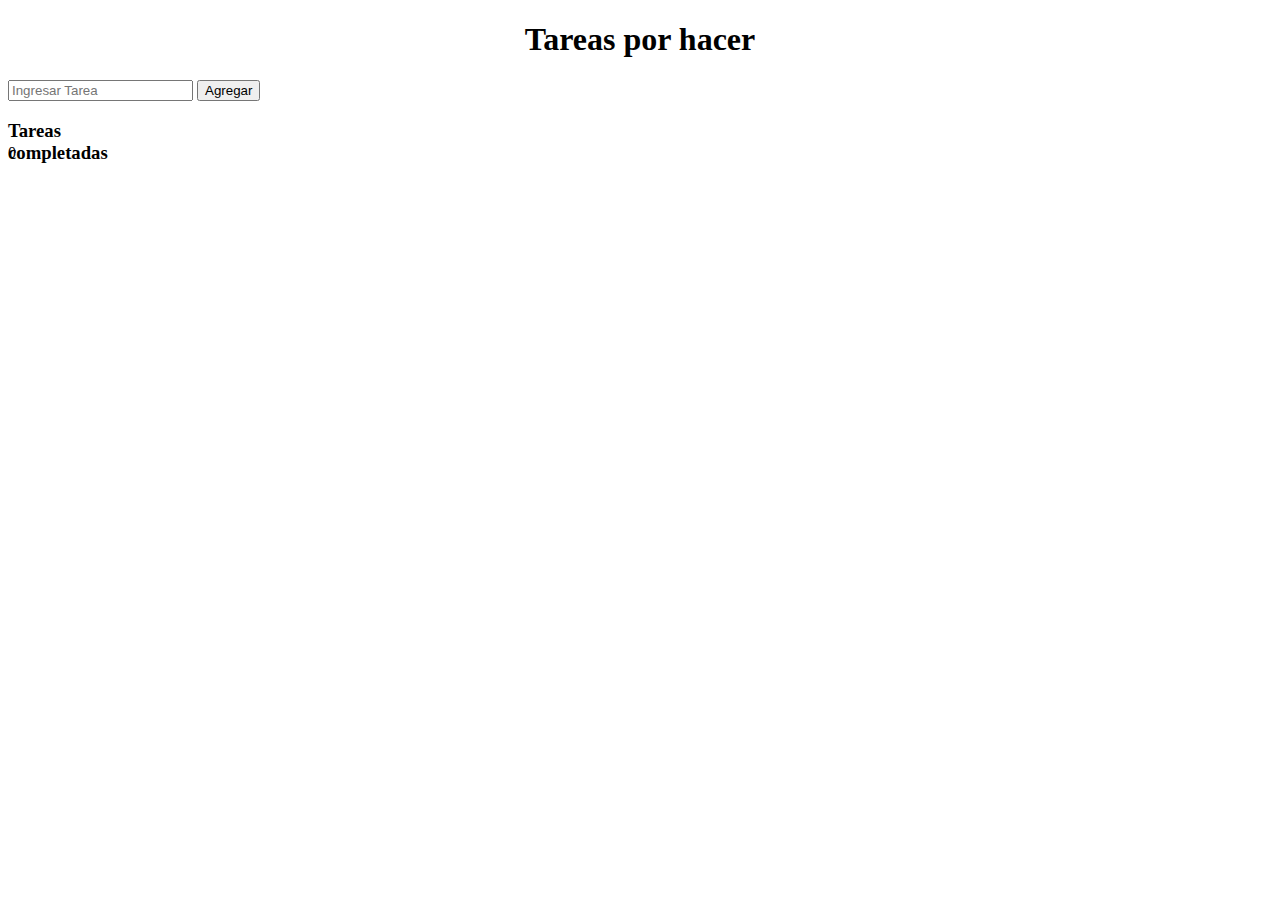
==== index.html @ e4b72aa4 "updated index to outside" ====
<!DOCTYPE html>
<html lang="en">

<head>
    <meta charset="UTF-8">
    <meta name="viewport" content="width=device-width, initial-scale=1.0">
    <title>To do app</title>
    <link href="https://cdn.jsdelivr.net/npm/bootstrap@5.3.0/dist/css/bootstrap.min.css" rel="stylesheet"
        integrity="sha384-9ndCyUaIbzAi2FUVXJi0CjmCapSmO7SnpJef0486qhLnuZ2cdeRhO02iuK6FUUVM" crossorigin="anonymous">
    <link rel="stylesheet" href="css/estilos.css">
</head>

<body>
    <div class="main-div">
        <div id="caja-principal">
        </div>
    </div>


    <div>
        <h1 style="color: black;text-align: center;">Tareas por hacer</h1>
    </div>

    <div class="task-div">
        <div class="input-div">
            <form action="" method="post" onsubmit="return false;">
            <input id="ingresar-tarea" class="my-2" type="text" placeholder="Ingresar Tarea">
            <button class="btn w-2" id="boton-ingresar" type="button">Agregar</button>
                
        </div>
        <div class="completed-div">
            <h3 style="color: black;height: 6px;">Tareas <br> completadas</h3>
            <p class="circulo"><span id="span">0</span></p>
        </div>
    </div>
</form>

    <div class="caja">
        <div id="caja-tareas">
            <ul id="listaTareas">
                

            </ul>
        </div>
    </div>



</body>
<script src="js/main.js"></script>

</html>
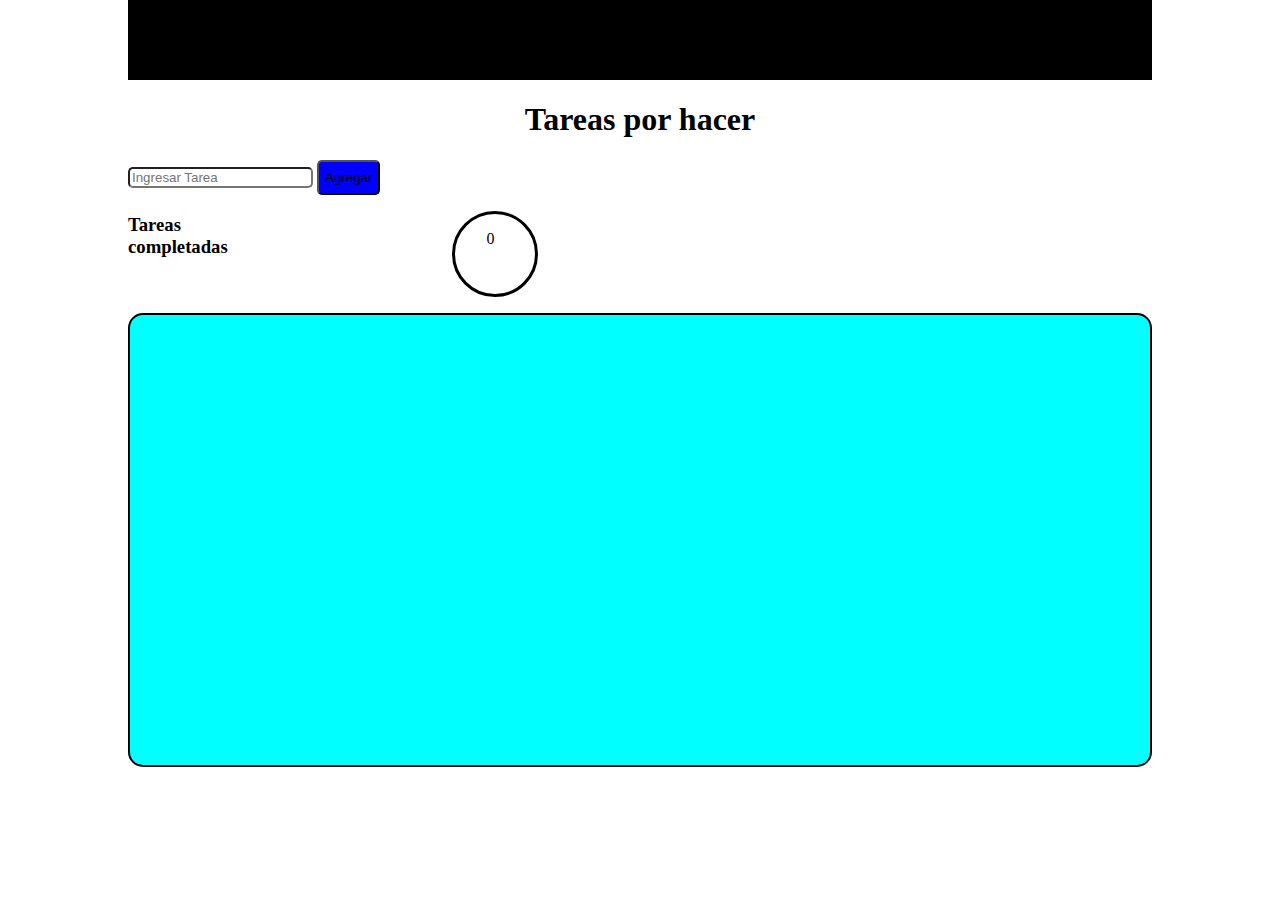
==== commit ed07d52f: "updated" ====
--- a/index.html
+++ b/index.html
@@ -7,7 +7,7 @@
     <title>To do app</title>
     <link href="https://cdn.jsdelivr.net/npm/bootstrap@5.3.0/dist/css/bootstrap.min.css" rel="stylesheet"
         integrity="sha384-9ndCyUaIbzAi2FUVXJi0CjmCapSmO7SnpJef0486qhLnuZ2cdeRhO02iuK6FUUVM" crossorigin="anonymous">
-    <link rel="stylesheet" href="css/estilos.css">
+    <link rel="stylesheet" href="src/css/estilos.css">
 </head>
 
 <body>
@@ -47,6 +47,6 @@
 
 
 </body>
-<script src="js/main.js"></script>
+<script src="src/js/main.js"></script>
 
 </html>--- a/src/css/estilos.css
+++ b/src/css/estilos.css
@@ -0,0 +1,123 @@
+body{
+    width: 80%;
+    margin: auto;
+}
+#titulo-tareas{
+    text-align: center ;
+}
+
+.container{
+    color: rgb(8, 8, 8)
+}
+
+#caja-tareas{
+    border: black solid 2px;
+    min-height: 50vh;
+    max-width: 100%;
+    border-radius: 15px;
+    background-color: aqua;
+    margin-bottom: 30px;
+    }
+
+#boton-ingresar{
+    background-color:blue ;
+    border-radius: 5px;
+    height: 35px;
+
+}
+
+#ingresar-tarea{
+    border-radius: 1px;
+    flex-direction: column;
+    border-radius: 5px;
+}
+
+
+.main-div{
+    display: flex;
+    background-color:aliceblue;
+    justify-content: space-around;
+    border: 40px solid rgb(0, 0, 0);
+    min-width: 100vh;
+    
+}
+
+.task-div{
+    min-height: 100px;
+    display: flex;
+    justify-content: space-between;
+    flex-wrap: wrap;
+}
+
+.completed-div{
+    width: 40%;
+    height: auto;
+    display: flex;
+    justify-content: space-between;
+    flex-wrap: wrap;
+}
+
+.circulo{
+    width: 80px;
+    height: 80px;
+    border: 3px solid black;
+    border-radius: 50%;
+    position: relative;
+}
+
+.circulo span{
+    position: absolute;
+    margin-top: 20%;
+    margin-left: 40%;
+}
+
+.input-div{
+    padding-right: 10%;
+    width: 60%;
+    display: flex;
+    flex-direction: column;
+}
+
+#tareas-completadas{
+    height: 6px;
+}
+
+#no-hay-tareas{
+    text-align: center;
+    display: flex;
+}
+
+#listaTareas{
+    display: flex;
+    flex-direction: column;
+    padding: 0;
+    margin: 0;
+}
+
+#listaTareas li{
+    list-style-type: none;
+}
+
+.estilolista{
+    display: flex;
+    margin: 10px;
+    padding: 20px;
+    border: 2px solid black;
+    border-radius: 15px;
+}
+
+.estilolista input{
+    width: 10%;
+}
+.estilolista label{
+    width: 60%;
+}
+
+.estilolista button{
+    width: 30%;
+}
+
+.estilolista:hover{
+    background-color: rgb(255, 255, 255);
+    cursor: pointer;
+}
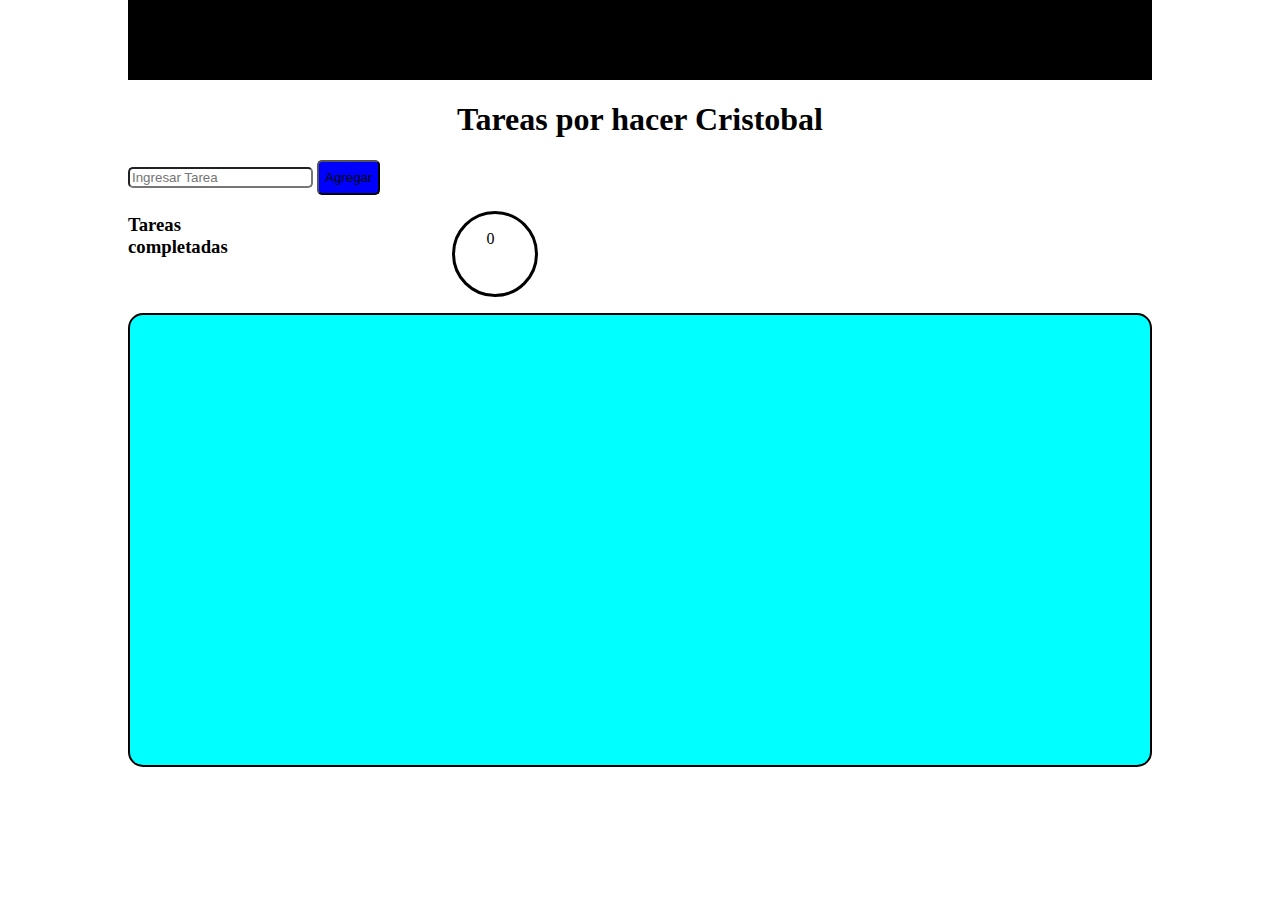
==== commit e865e804: "title updated" ====
--- a/index.html
+++ b/index.html
@@ -18,7 +18,7 @@
 
 
     <div>
-        <h1 style="color: black;text-align: center;">Tareas por hacer</h1>
+        <h1 style="color: black;text-align: center;">Tareas por hacer Cristobal</h1>
     </div>
 
     <div class="task-div">
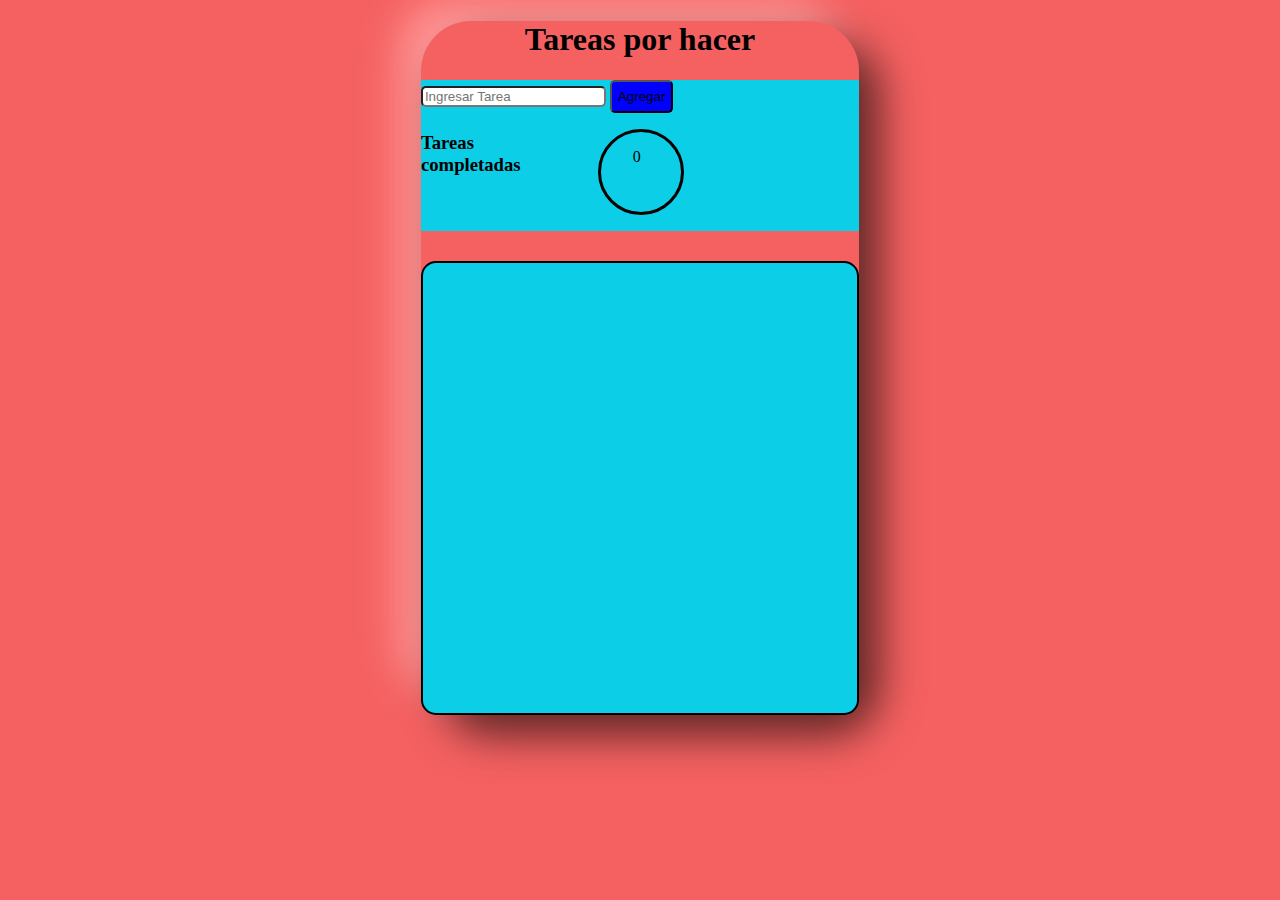
==== commit 49326b59: "updated" ====
--- a/index.html
+++ b/index.html
@@ -10,7 +10,7 @@
     <link rel="stylesheet" href="src/css/estilos.css">
 </head>
 
-<body>
+<body id="body">
     <div class="main-div">
         <div id="caja-principal">
         </div>
@@ -18,7 +18,7 @@
 
 
     <div>
-        <h1 style="color: black;text-align: center;">Tareas por hacer Cristobal</h1>
+        <h1 style="color: black;text-align: center;">Tareas por hacer</h1>
     </div>
 
     <div class="task-div">
--- a/src/css/estilos.css
+++ b/src/css/estilos.css
@@ -1,63 +1,67 @@
-body{
+body {
     width: 80%;
     margin: auto;
-}
-#titulo-tareas{
-    text-align: center ;
+    border-radius: 86px;
+    background-color: #f56161;
+    max-width: max-content;
+    height: max-content;
+    border-radius: 50px;
+    box-shadow: 21px 21px 42px #622727,
+        -21px -21px 42px #ff9b9b;
 }
 
-.container{
-    color: rgb(8, 8, 8)
+#titulo-tareas {
+    text-align: center;
 }
 
-#caja-tareas{
+#caja-tareas {
     border: black solid 2px;
     min-height: 50vh;
     max-width: 100%;
-    border-radius: 15px;
-    background-color: aqua;
+    border-radius: 15px;        
+    background-color: #0dcee7;
     margin-bottom: 30px;
-    }
+}
 
-#boton-ingresar{
-    background-color:blue ;
+#boton-ingresar {
+    background-color: blue;
     border-radius: 5px;
-    height: 35px;
+    height: 33px;
 
 }
 
-#ingresar-tarea{
+#ingresar-tarea {
     border-radius: 1px;
     flex-direction: column;
     border-radius: 5px;
 }
 
+/* .main-div {
+    display: flex;
+    justify-content: space-around;
+    border: 0px solid rgb(0, 0, 0);
+    min-width: 100vh;
+    border-radius: 50px;
+} */
 
-.main-div{
-    display: flex;
-    background-color:aliceblue;
-    justify-content: space-around;
-    border: 40px solid rgb(0, 0, 0);
-    min-width: 100vh;
-    
-}
-
-.task-div{
+.task-div {
     min-height: 100px;
     display: flex;
     justify-content: space-between;
     flex-wrap: wrap;
+    background-color: #0dcee7;
+    margin-bottom: 30px;
 }
 
-.completed-div{
-    width: 40%;
+.completed-div {
+    width: 60%;
     height: auto;
     display: flex;
     justify-content: space-between;
     flex-wrap: wrap;
 }
 
-.circulo{
+.circulo {
     width: 80px;
     height: 80px;
     border: 3px solid black;
@@ -65,40 +69,40 @@
     position: relative;
 }
 
-.circulo span{
+.circulo span {
     position: absolute;
     margin-top: 20%;
     margin-left: 40%;
 }
 
-.input-div{
+.input-div {
     padding-right: 10%;
     width: 60%;
     display: flex;
     flex-direction: column;
 }
 
-#tareas-completadas{
+#tareas-completadas {
     height: 6px;
 }
 
-#no-hay-tareas{
+#no-hay-tareas {
     text-align: center;
     display: flex;
 }
 
-#listaTareas{
+#listaTareas {
     display: flex;
     flex-direction: column;
     padding: 0;
     margin: 0;
 }
 
-#listaTareas li{
+#listaTareas li {
     list-style-type: none;
 }
 
-.estilolista{
+.estilolista {
     display: flex;
     margin: 10px;
     padding: 20px;
@@ -106,18 +110,23 @@
     border-radius: 15px;
 }
 
-.estilolista input{
+.estilolista input {
     width: 10%;
 }
-.estilolista label{
+
+.estilolista label {
     width: 60%;
 }
 
-.estilolista button{
+.estilolista button {
     width: 30%;
 }
 
-.estilolista:hover{
+.estilolista:hover {
     background-color: rgb(255, 255, 255);
     cursor: pointer;
 }
+
+#titulo {
+    background-color: aliceblue;
+}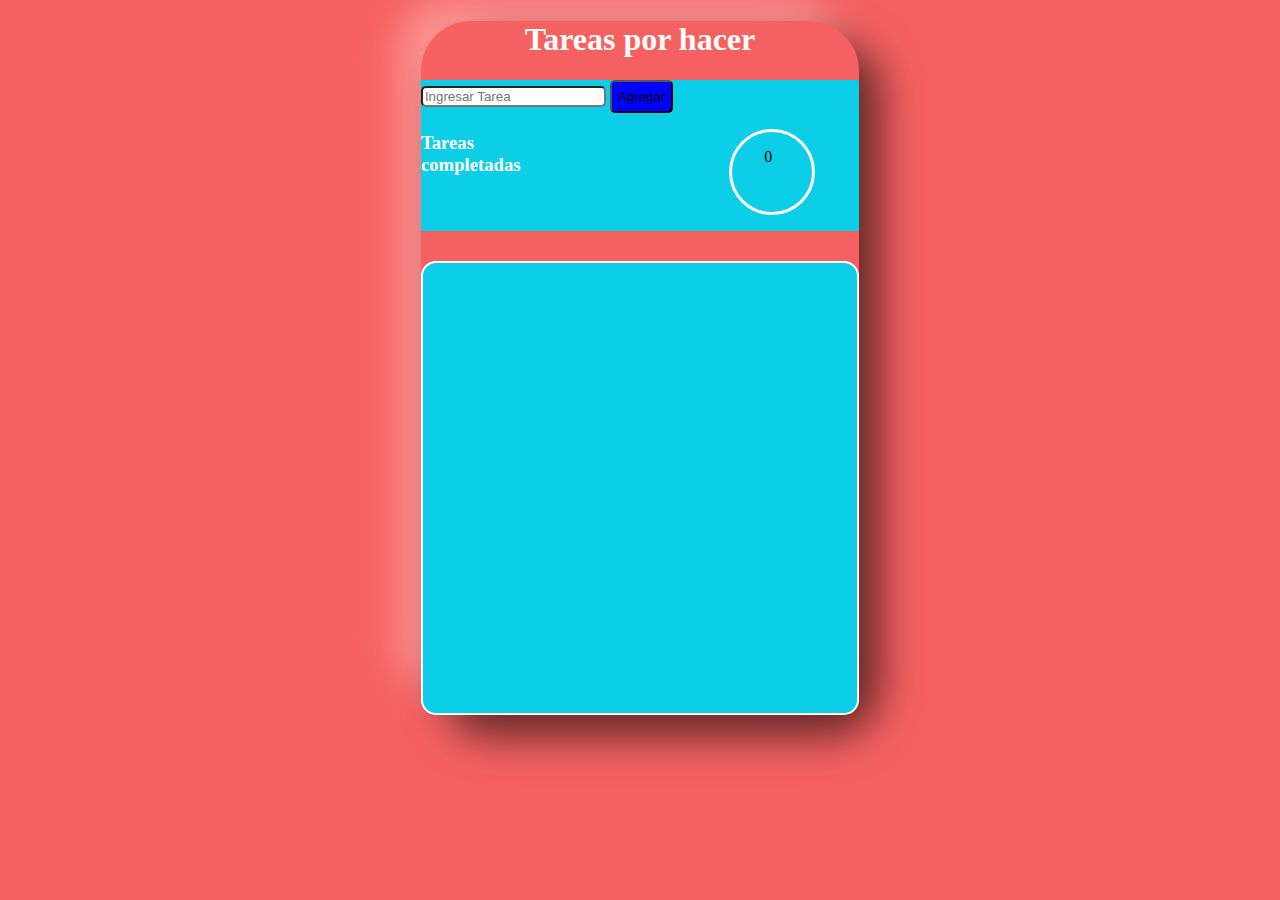
==== commit 1b0e0c03: "actualizado" ====
--- a/index.html
+++ b/index.html
@@ -18,7 +18,7 @@
 
 
     <div>
-        <h1 style="color: black;text-align: center;">Tareas por hacer</h1>
+        <h1 style="color: rgb(255, 252, 252);text-align: center;">Tareas por hacer</h1>
     </div>
 
     <div class="task-div">
@@ -29,7 +29,7 @@
                 
         </div>
         <div class="completed-div">
-            <h3 style="color: black;height: 6px;">Tareas <br> completadas</h3>
+            <h3 style="color: rgb(255, 255, 255);height: 6px;">Tareas <br> completadas</h3>
             <p class="circulo"><span id="span">0</span></p>
         </div>
     </div>
--- a/src/css/estilos.css
+++ b/src/css/estilos.css
@@ -15,7 +15,7 @@
 }
 
 #caja-tareas {
-    border: black solid 2px;
+    border: rgb(255, 255, 255) solid 2px;
     min-height: 50vh;
     max-width: 100%;
     border-radius: 15px;        
@@ -54,7 +54,7 @@
 }
 
 .completed-div {
-    width: 60%;
+    width: 90%;
     height: auto;
     display: flex;
     justify-content: space-between;
@@ -64,7 +64,7 @@
 .circulo {
     width: 80px;
     height: 80px;
-    border: 3px solid black;
+    border: 3px solid rgb(255, 252, 252);
     border-radius: 50%;
     position: relative;
 }
@@ -106,7 +106,7 @@
     display: flex;
     margin: 10px;
     padding: 20px;
-    border: 2px solid black;
+    border: 2px solid rgb(0, 0, 0);
     border-radius: 15px;
 }
 
@@ -127,6 +127,3 @@
     cursor: pointer;
 }
 
-#titulo {
-    background-color: aliceblue;
-}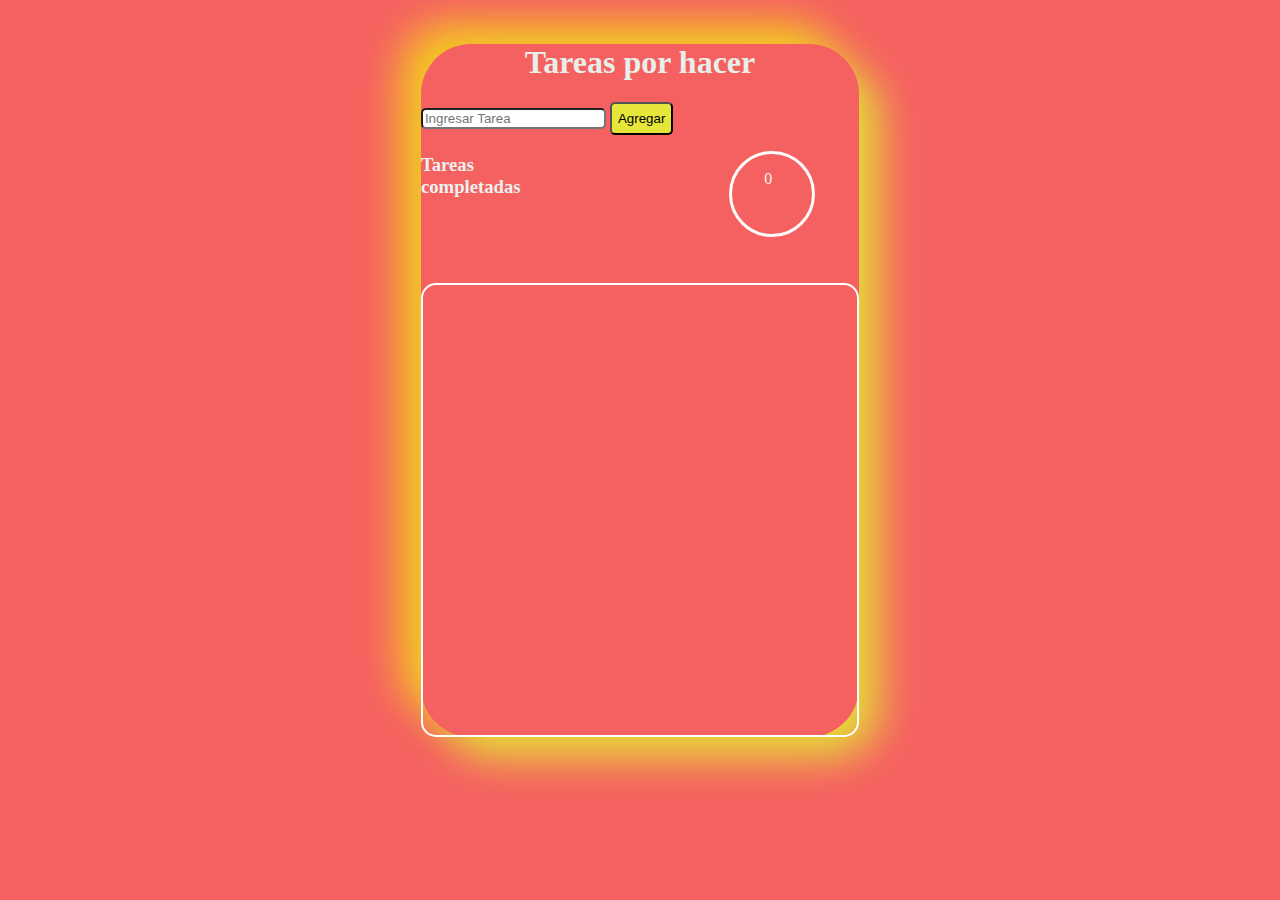
==== commit 1beb777a: "finalizado" ====
--- a/index.html
+++ b/index.html
@@ -18,27 +18,27 @@
 
 
     <div>
-        <h1 style="color: rgb(255, 252, 252);text-align: center;">Tareas por hacer</h1>
+        <h1 style="color: rgb(230, 239, 233);text-align: center;">Tareas por hacer</h1>
     </div>
 
     <div class="task-div">
         <div class="input-div">
             <form action="" method="post" onsubmit="return false;">
-            <input id="ingresar-tarea" class="my-2" type="text" placeholder="Ingresar Tarea">
-            <button class="btn w-2" id="boton-ingresar" type="button">Agregar</button>
-                
+                <input id="ingresar-tarea" class="my-2" type="text" placeholder="Ingresar Tarea">
+                <button class="btn w-2" id="boton-ingresar" type="button">Agregar</button>
+
         </div>
         <div class="completed-div">
-            <h3 style="color: rgb(255, 255, 255);height: 6px;">Tareas <br> completadas</h3>
+            <h3 style="color: rgb(235, 241, 237);height: 6px;">Tareas <br> completadas</h3>
             <p class="circulo"><span id="span">0</span></p>
         </div>
     </div>
-</form>
+    </form>
 
     <div class="caja">
         <div id="caja-tareas">
             <ul id="listaTareas">
-                
+
 
             </ul>
         </div>
@@ -47,6 +47,6 @@
 
 
 </body>
-<script src="src/js/main.js"></script>
+<script type="module" src="src/js/main.js"></script>
 
 </html>--- a/src/css/estilos.css
+++ b/src/css/estilos.css
@@ -1,4 +1,5 @@
 body {
+    background-image: url(https://cdn.pixabay.com/photo/2020/12/27/12/07/sunrise-5863751_1280.png);
     width: 80%;
     margin: auto;
     border-radius: 86px;
@@ -6,8 +7,8 @@
     max-width: max-content;
     height: max-content;
     border-radius: 50px;
-    box-shadow: 21px 21px 42px #622727,
-        -21px -21px 42px #ff9b9b;
+    box-shadow: 21px 21px 42px #e5dc38,
+        -21px -21px 42px rgb(244, 202, 33);
 }
 
 #titulo-tareas {
@@ -15,16 +16,17 @@
 }
 
 #caja-tareas {
+    
     border: rgb(255, 255, 255) solid 2px;
     min-height: 50vh;
     max-width: 100%;
     border-radius: 15px;        
-    background-color: #0dcee7;
+    
     margin-bottom: 30px;
 }
 
 #boton-ingresar {
-    background-color: blue;
+    background-color: rgb(229, 229, 58);
     border-radius: 5px;
     height: 33px;
 
@@ -49,7 +51,7 @@
     display: flex;
     justify-content: space-between;
     flex-wrap: wrap;
-    background-color: #0dcee7;
+    
     margin-bottom: 30px;
 }
 
@@ -73,6 +75,7 @@
     position: absolute;
     margin-top: 20%;
     margin-left: 40%;
+    color: rgb(243, 243, 243);
 }
 
 .input-div {
@@ -106,7 +109,7 @@
     display: flex;
     margin: 10px;
     padding: 20px;
-    border: 2px solid rgb(0, 0, 0);
+    border: 2px solid rgb(255, 255, 255);
     border-radius: 15px;
 }
 
@@ -127,3 +130,6 @@
     cursor: pointer;
 }
 
+#caja-principal{
+    margin-top: 10%;
+}